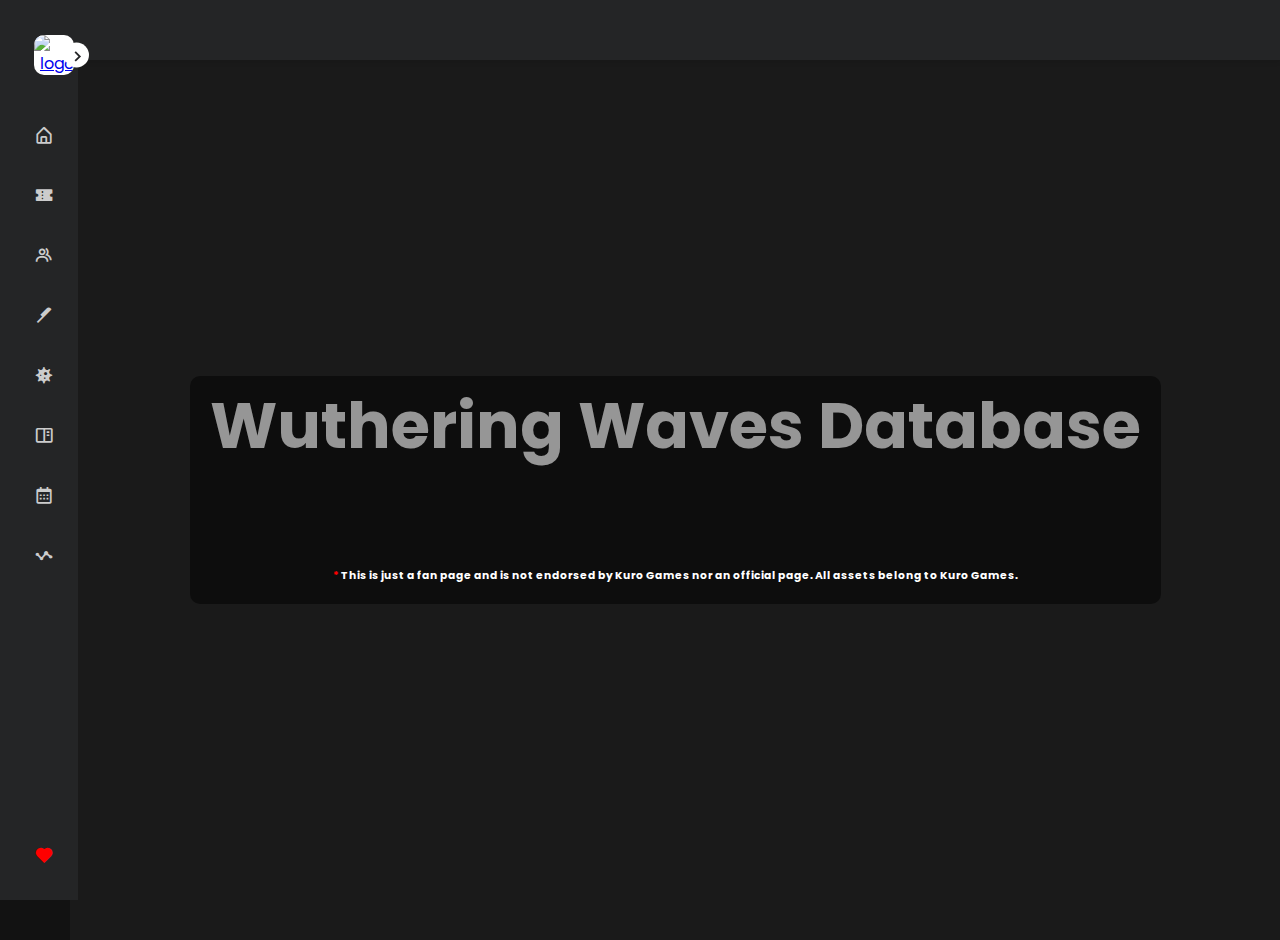
==== index.html @ 8e7b9db9 "Add files via upload" ====
<!DOCTYPE html>
<html lang="en">
  <head>
    <meta charset="UTF-8">
    <meta http-equiv="X-UA-Compatible" content="IE=edge">
    <meta name="viewport" content="width=device-width, initial-scale=1.0">
    <meta name="StickIn" content="This is the Stick IN Home Page">
    <link rel="stylesheet" href="CSS/Sidebar.css">
    <link rel="stylesheet" href="CSS/Homepage.css">
    <title>Wuthering Waves</title>
    <link href="https://unpkg.com/boxicons@2.1.4/css/boxicons.min.css" rel="stylesheet" />
    <!-- GSAP Library -->
    <script src="https://cdnjs.cloudflare.com/ajax/libs/gsap/3.11.5/gsap.min.js"></script>
    <!-- Three.js Library -->
    <script src="https://cdnjs.cloudflare.com/ajax/libs/three.js/r146/three.min.js"></script>
  </head>
  <body>
    <nav class="navbar">
      <div class="menu-btn">
        <i class="bx bx-menu"></i>
      </div>
    </nav>
    <nav class="sidebar">
      <header>
        <div class="image-text">
          <a href="your-link-here">
            <span class="image">
              <img src="https://t4.ftcdn.net/jpg/04/06/91/91/240_F_406919147_D3WsGjwXj1qmFNrei2ZFvBWwiueRcFmg.jpg" alt="logo" />
            </span>
          </a>
          <div class="text header-text">
            <span class="main">Wuthering Waves</span>
          </div>
        </div>
        <i class="bx bx-chevron-right toggle"></i>
      </header>
      <div class="menu-bar">
        <div class="menu">
          <li class="nav-link">
            <a href="#">
              <i class="bx bx-home-alt icons"></i>
              <span class="text nav-text">Dashboard</span>
            </a>
          </li>
          <li class="nav-link">
            <a href="Pages/Code.html">
              <i class="bx bxs-coupon icons"></i>
              <span class="text nav-text">Coupons/Codes</span>
            </a>
          </li>
          <li class="nav-link">
            <a href="Pages/Character.html">
              <i class='bx bx-group icons'></i>
              <span class="text nav-text">Character</span>
            </a>
          </li>
          <li class="nav-link">
            <a href="Pages/Game-list.html">
              <i class='bx bx-knife icons'></i>
              <span class="text nav-text">Weapon</span>
            </a>
          </li>
          <li class="nav-link">
            <a href="Pages/Game-list.html">
              <i class="bx bxs-virus icons"></i>
              <span class="text nav-text">Echos/TD</span>
            </a>
          </li>
          <li class="nav-link">
            <a href="Pages/Game-list.html">
              <i class="bx bx-book-content icons"></i>
              <span class="text nav-text">Story</span>
            </a>
          </li>
          <li class="nav-link">
            <a href="Pages/Game-list.html">
              <i class="bx bx-calendar icons"></i>
              <span class="text nav-text">Timeline</span>
            </a>
          </li>
          <li class="nav-link">
            <a href="Pages/Game-list.html">
              <i class="bx bx-stats icons"></i>
              <span class="text nav-text">Gacha Simulator</span>
            </a>
          </li>
          </ul>
        </div>
        <div class="bottom-content">
          <li class="nav-link">
            <a href="Pages/Credits.html">
              <i class="bx bxs-heart icons"></i>
              <span class="text nav-text">Support Us</span>
            </a>
          </li>
        </div>
      </div>
    </nav>
    <main>
      <section class="hero">
        <video autoplay loop muted>
          <source src="https://wutheringwaves.kurogames.com/website-preface/video/bg/bg-video.mp4" type="video/mp4"> Your browser does not support the video tag.
        </video>
        <div class="hero-content">
          <h1>Wuthering Waves Database</h1>
          <p>Fan Project Database for Wuthering Waves</p>
          <h6>
            <span style="color: red;">*</span> This is just a fan page and is not endorsed by Kuro Games nor an official page. All assets belong to Kuro Games.
          </h6>
        </div>
      </section>
    </main>
    <script src="JS/Sidebar.js"></script>
    <script src="JS/Homepage.js"></script>
  </body>
</html>
---- CSS/Sidebar.css ----
@import url("https://fonts.googleapis.com/css2?family=Montserrat:wght@300;400;800&family=Poppins:wght@300;400;500;600;700&display=swap");

* {
  font-family: "Poppins", "sans-sarif";
  margin: 0;
  padding: 0;
  box-sizing: border-box;
}

:root {
  --body-color: #e4e9f7;
  --sidebar-color: #fff;
  --primary-color: #f4f2f2;
  --primary-color-light: #f4f2f2;
  --toggle-color: #ddd;
  --text-color: #707070;
  --dark-color: #000;

  --trans-02: all 0.2s ease;
  --trans-03: all 0.3s ease;
  --trans-04: all 0.4s ease;
  --trans-04: all 0.5s ease;
}

body.dark {
  --body-color: #181914;
  --sidebar-color: #242526;
  --primary-color: #34383c;
  --primary-color-light: #383a3c;
  --toggle-color: #fff;
  --text-color: #ccc;
  --dark-color: #fff;
}
/* Reusable CSS */

/* Navbar */
.navbar {
  position: fixed;
  top: 0;
  left: 0;
  width: 100%;
  height: 60px;
  background: var(--sidebar-color);
  display: flex;
  align-items: center;
  padding: 0 20px;
  z-index: 98; /* Behind the sidebar */
  box-shadow: 0px 2px 5px rgba(0, 0, 0, 0.1);
}

.navbar .menu-btn {
  font-size: 24px;
  cursor: pointer;
  color: #fff;
}

.navbar .nav-title {
  font-size: 18px;
  font-weight: 600;
  color: var(--text-color);
}

.sidebar .text {
  font-size: 16px;
  font-weight: 500;
  color: var(--text-color);
  /* transition: var(--trans-04); */
  white-space: unset;
  opacity: 1;
}

.sidebar .image {
  min-width: 60px;
  display: flex;
  align-items: center;
}

/* Sidebar */
.sidebar {
  position: fixed;
  top: 0;
  left: 0px;
  height: 100%;
  width: 250px;
  background-color: var(--sidebar-color);
  padding: 10px 14px;
  transition: var(--trans-02);
  z-index: 99;
}

.sidebar header {
  position: relative;
}
.sidebar .image-text img {
  width: 40px;
  height: 40px;
  border-radius: 10px;
}

.sidebar header .image-text {
  display: flex;
  align-items: center;
}

.header .image-text .header-text {
  display: flex;
  flex-direction: column;
}

.header-text .main {
  font-weight: 600;
}

.header-text .sub {
  margin-top: -2px;
}

.sidebar header .toggle {
  position: absolute;
  top: 50%;
  right: -25px;
  transform: translateY(-50%) rotate(180deg);
  height: 25px;
  width: 25px;
  background-color: var(--dark-color);
  display: flex;
  align-items: center;
  justify-content: center;
  border-radius: 50%;
  color: var(--sidebar-color);
  font-size: 22px;
}

.sidebar li {
  height: 50px;
  margin-top: 10px;
  list-style: none;
  display: flex;
  align-items: center;
}

.sidebar li .icons {
  display: flex;
  align-items: center;
  justify-content: center;
  min-width: 60px;
  font-size: 20px;
}
.sidebar li .icons,
.sidebar li .text {
  color: var(--text-color);
  transition: var(--trans-03);
}

.sidebar li a {
  height: 100%;
  width: 100%;
  text-decoration: none;
  display: flex;
  align-items: center;
  padding-right: 50px;
  border-radius: 6px;
  transition: var(--trans-04);
  text-align: left;
}

.sidebar li .bxs-heart {
  color: red;
}

.sidebar li a:hover {
  background: var(--primary-color);
}
.sidebar li a:hover .icons,
.sidebar li a:hover .text {
  color: var(--dark-color);
}

.sidebar .menu-bar {
  height: 100%;
  height: calc(100% - 100px);
  display: flex;
  flex-direction: column;
  justify-content: space-between;
}

.menu-bar .mode {
  position: relative;
  border-radius: 6px;
  background: var(--primary-color-light);
}

.menu-bar .mode .moon-sun {
  height: 50px;
  width: 60px;
  display: flex;
  align-items: center;
}
.menu-bar .mode i {
  position: absolute;
  transition: var(--trans-03);
}

.menu-bar .mode i.sun {
  opacity: 0;
}
body.dark .menu-bar .mode i.sun {
  opacity: 1;
}
body.dark .menu-bar .mode i.moon {
  opacity: 0;
}
.menu-bar .mode .toggle-switch {
  position: absolute;
  /* left: 0; */
  right: -10px;
  display: flex;
  height: 100%;
  align-items: center;
  justify-content: center;
  min-width: 60px;
  background: var(--primary-color-light);

  /* background: red; */
  cursor: pointer;
}

.toggle-switch .switch {
  position: relative;
  height: 22px;
  width: 44px;
  background-color: var(--toggle-color);
  border-radius: 25px;
}

.switch::before {
  content: "";
  position: absolute;
  height: 15px;
  width: 15px;
  border-radius: 50%;
  top: 50%;
  left: 5px;
  transform: translateY(-50%);
  background-color: var(--sidebar-color);
}

body.dark .switch::before {
  left: 25px;
}

body.dark .sidebar .image img {
  background-color: #fff;
}

.sidebar.close {
  width: 78px;
}

.sidebar.close .text {
  opacity: 0;
}

.sidebar.close .search-bar {
  background-color: var(--sidebar-color);
}

body.dark .search-bar input {
  color: white;
}

.sidebar.close .toggle {
  transform: translateY(-50%);
}

.nav-link a[href="Pages/Credits.html"] i {
  color: red;
}

.separator {
  width: 100%;
  height: 2px;
  background-color: #ccc;
  border: none;
  margin: 20px auto 20px auto;
}

/* General Styling */
body {
  position: relative;
  background-color: #121212;
  background-image: url("https://html5up.net/uploads/demos/overflow/assets/css/images/overlay.png"), 
  url("../asset/image/background.jpg");
  background-repeat: repeat, no-repeat;
  background-size: auto, cover;
  background-position: top left, center 0;
  background-attachment: fixed, fixed;
  padding-top: 40px;
  margin-left: 70px;
}	

body::before {
content: "";
position: absolute;
top: 0;
left: 0;
right: 0;
bottom: 0;
background-color: rgba(0, 0, 0, 0.7); /* black with 70% opacity */
z-index: -1; /* Ensures the black overlay is below the content */
}

main {
  color: #ffffff;
  font-family: 'Arial', sans-serif;
  text-align: center;
  margin: 0;
}

/* banner */
.banner {
  position: relative;
  text-align: center;
  padding: 50px 0;
  overflow: hidden;
}

.banner::before {
  content: "";
  position: absolute;
  top: 0;
  left: 0;
  width: 100%;
  height: 100%;
  background: url('https://wutheringwaves.gg/wp-content/uploads/sites/8/2024/05/Wuthering-Waves-Key-Art-May-2024.jpg') no-repeat center center/cover;
  filter: blur(1px);
  opacity: 0.5;
  z-index: -1;
  -webkit-mask-image: linear-gradient(to bottom, rgba(0, 0, 0, 1) 0%, rgba(0, 0, 0, 1) 30%, rgba(0, 0, 0, 1) 70%, rgba(0, 0, 0, 1) 90%, rgba(0, 0, 0, 0) 100%);
  mask-image: linear-gradient(to bottom, rgba(0, 0, 0, 1) 0%, rgba(0, 0, 0, 1) 30%, rgba(0, 0, 0, 1) 70%, rgba(0, 0, 0, 0) 100%);
}

.banner::after {
  content: "";
  position: absolute;
  top: 0;
  left: 0;
  width: 100%;
  height: 100%;
  background: linear-gradient(to bottom, rgba(0, 0, 0, 1) 0%, rgba(0, 0, 0, 1) 30%, rgba(0, 0, 0, 1) 70%, rgba(0, 0, 0, 0) 100%);
  z-index: -2; /* Put the black layer below the image */
}

.title {
  text-align: center;
  font-size: 28px;
  font-weight: bold;
}

.separator {
  width: 100%;
  height: 2px;
  background-color: #ccc;
  border: none;
  margin: 20px auto 20px auto;
}

/* Section Titles */
h3 {
  margin-bottom: 10px;
  font-size: 22px;
}

/* Mobile view */
@media screen and (max-width: 1024px) {
  body{
    margin-left: 0;
  }
  .sidebar.close {
    display: none;
  }

  .navbar {
    z-index: 100;
  }
}
---- CSS/Homepage.css ----
main {
  font-family: 'Arial', sans-serif;
  background-color: #1a1a1a;
  color: #ffffff;
  line-height: 1.6;
}

header {
  padding: 20px;
  text-align: right;
}

nav ul {
  list-style: none;
}

nav ul li {
  display: inline-block;
}

nav ul li a {
  color: #ffffff;
  text-decoration: none;
  font-weight: bold;
}

.hero {
  position: relative;
  height: 100vh;
  display: flex;
  justify-content: center;
  align-items: center;
  text-align: center;
  color: white;
  overflow: hidden;
}

.hero::before {
  content: none; /* Remove old background */
}

.hero video {
  position: absolute;
  top: 50%;
  left: 50%;
  width: 100%;
  height: 100%;
  object-fit: cover;
  transform: translate(-50%, -50%);
  z-index: 1;
  filter: blur(1px);
  opacity: 0.5;
}

.hero-content {
  position: relative;
  z-index: 1; /* Ensures text is above video */
  background: rgba(0, 0, 0, 0.5); /* Optional: Adds slight background to improve readability */
  padding: 20px;
  border-radius: 10px;
}


.hero-content h1 {
  font-size: 4rem;
  margin-bottom: 10px;
}

.hero-content p {
  font-size: 1.5rem;
  margin-bottom: 20px;
}

.cta-button {
  padding: 10px 20px;
  background-color: #ff6f61;
  color: #ffffff;
  text-decoration: none;
  border-radius: 5px;
  font-size: 1.2rem;
  transition: background-color 0.3s ease;
}

.cta-button:hover {
  background-color: #ff3b2f;
}
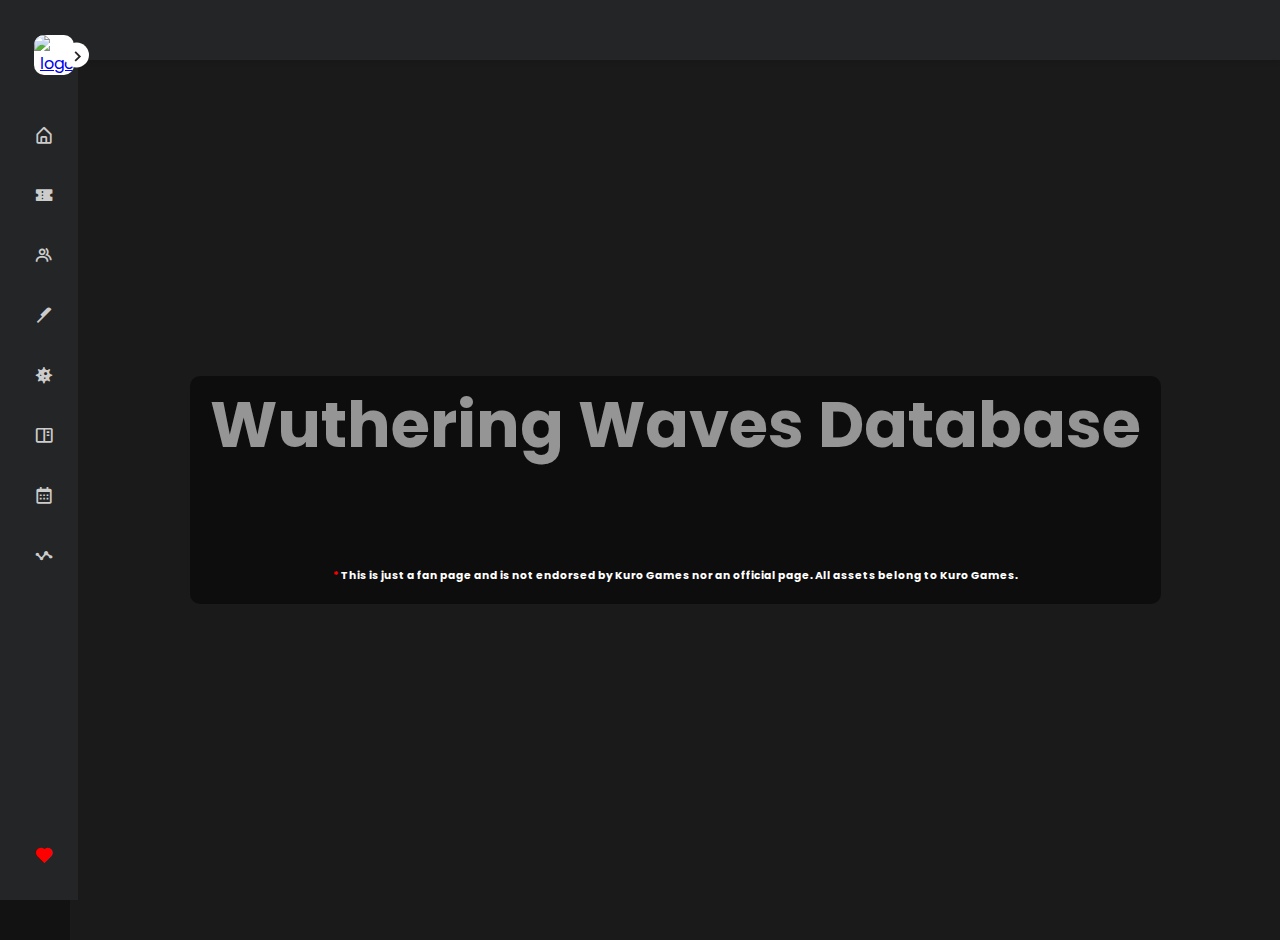
==== commit e2d30d16: "Data Fixing and implement weapons catalog" ====
--- a/index.html
+++ b/index.html
@@ -55,31 +55,31 @@
             </a>
           </li>
           <li class="nav-link">
-            <a href="Pages/Game-list.html">
+            <a href="Pages/Weapon.html">
               <i class='bx bx-knife icons'></i>
               <span class="text nav-text">Weapon</span>
             </a>
           </li>
           <li class="nav-link">
-            <a href="Pages/Game-list.html">
+            <a href="Pages/Echos-TD.html">
               <i class="bx bxs-virus icons"></i>
               <span class="text nav-text">Echos/TD</span>
             </a>
           </li>
           <li class="nav-link">
-            <a href="Pages/Game-list.html">
+            <a href="Pages/Story.html">
               <i class="bx bx-book-content icons"></i>
               <span class="text nav-text">Story</span>
             </a>
           </li>
           <li class="nav-link">
-            <a href="Pages/Game-list.html">
+            <a href="Pages/Timeline.html">
               <i class="bx bx-calendar icons"></i>
               <span class="text nav-text">Timeline</span>
             </a>
           </li>
           <li class="nav-link">
-            <a href="Pages/Game-list.html">
+            <a href="Pages/Gacha.html">
               <i class="bx bx-stats icons"></i>
               <span class="text nav-text">Gacha Simulator</span>
             </a>
--- a/CSS/Sidebar.css
+++ b/CSS/Sidebar.css
@@ -289,15 +289,17 @@
 body {
   position: relative;
   background-color: #121212;
-  background-image: url("https://html5up.net/uploads/demos/overflow/assets/css/images/overlay.png"), 
-  url("../asset/image/background.jpg");
+  background-image: 
+    url("https://html5up.net/uploads/demos/overflow/assets/css/images/overlay.png"), 
+    url("https://raw.githubusercontent.com/GachaDB/wuthering-wave-db/main/Asset/Image/background.jpg");
   background-repeat: repeat, no-repeat;
   background-size: auto, cover;
   background-position: top left, center 0;
   background-attachment: fixed, fixed;
   padding-top: 40px;
   margin-left: 70px;
-}	
+}
+
 
 body::before {
 content: "";
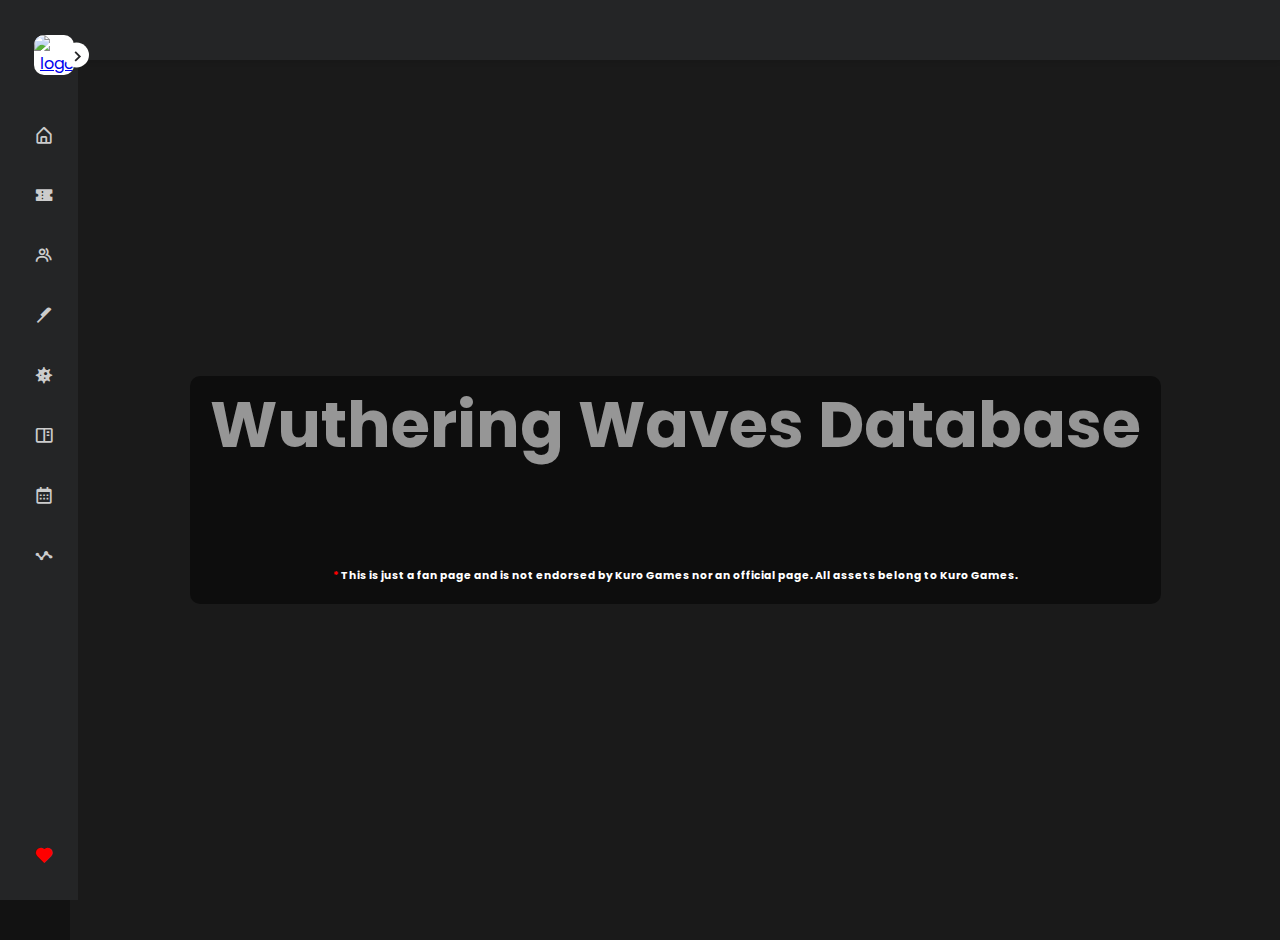
==== commit b053fc73: "Dynamic sidebar and rework 404" ====
--- a/index.html
+++ b/index.html
@@ -15,87 +15,6 @@
     <script src="https://cdnjs.cloudflare.com/ajax/libs/three.js/r146/three.min.js"></script>
   </head>
   <body>
-    <nav class="navbar">
-      <div class="menu-btn">
-        <i class="bx bx-menu"></i>
-      </div>
-    </nav>
-    <nav class="sidebar">
-      <header>
-        <div class="image-text">
-          <a href="your-link-here">
-            <span class="image">
-              <img src="https://t4.ftcdn.net/jpg/04/06/91/91/240_F_406919147_D3WsGjwXj1qmFNrei2ZFvBWwiueRcFmg.jpg" alt="logo" />
-            </span>
-          </a>
-          <div class="text header-text">
-            <span class="main">Wuthering Waves</span>
-          </div>
-        </div>
-        <i class="bx bx-chevron-right toggle"></i>
-      </header>
-      <div class="menu-bar">
-        <div class="menu">
-          <li class="nav-link">
-            <a href="#">
-              <i class="bx bx-home-alt icons"></i>
-              <span class="text nav-text">Dashboard</span>
-            </a>
-          </li>
-          <li class="nav-link">
-            <a href="Pages/Code.html">
-              <i class="bx bxs-coupon icons"></i>
-              <span class="text nav-text">Coupons/Codes</span>
-            </a>
-          </li>
-          <li class="nav-link">
-            <a href="Pages/Character.html">
-              <i class='bx bx-group icons'></i>
-              <span class="text nav-text">Character</span>
-            </a>
-          </li>
-          <li class="nav-link">
-            <a href="Pages/Weapon.html">
-              <i class='bx bx-knife icons'></i>
-              <span class="text nav-text">Weapon</span>
-            </a>
-          </li>
-          <li class="nav-link">
-            <a href="Pages/Echos-TD.html">
-              <i class="bx bxs-virus icons"></i>
-              <span class="text nav-text">Echos/TD</span>
-            </a>
-          </li>
-          <li class="nav-link">
-            <a href="Pages/Story.html">
-              <i class="bx bx-book-content icons"></i>
-              <span class="text nav-text">Story</span>
-            </a>
-          </li>
-          <li class="nav-link">
-            <a href="Pages/Timeline.html">
-              <i class="bx bx-calendar icons"></i>
-              <span class="text nav-text">Timeline</span>
-            </a>
-          </li>
-          <li class="nav-link">
-            <a href="Pages/Gacha.html">
-              <i class="bx bx-stats icons"></i>
-              <span class="text nav-text">Gacha Simulator</span>
-            </a>
-          </li>
-          </ul>
-        </div>
-        <div class="bottom-content">
-          <li class="nav-link">
-            <a href="Pages/Credits.html">
-              <i class="bx bxs-heart icons"></i>
-              <span class="text nav-text">Support Us</span>
-            </a>
-          </li>
-        </div>
-      </div>
-    </nav>
     <main>
       <section class="hero">
         <video autoplay loop muted>
--- a/CSS/Sidebar.css
+++ b/CSS/Sidebar.css
@@ -7,6 +7,25 @@
   box-sizing: border-box;
 }
 
+::-webkit-scrollbar {
+  width: 8px;
+  height: 8px;
+}
+
+::-webkit-scrollbar-thumb {
+  background: linear-gradient(45deg, #00c6ff, #0072ff);
+  border-radius: 10px;
+  transition: background 0.3s ease-in-out;
+}
+
+::-webkit-scrollbar-thumb:hover {
+  background: linear-gradient(45deg, #ea00ff, #ff6600);
+}
+
+::-webkit-scrollbar-track {
+  background: #222;
+  border-radius: 10px;
+}
 :root {
   --body-color: #e4e9f7;
   --sidebar-color: #fff;
@@ -44,7 +63,7 @@
   display: flex;
   align-items: center;
   padding: 0 20px;
-  z-index: 98; /* Behind the sidebar */
+  z-index: 97; /* Behind the sidebar */
   box-shadow: 0px 2px 5px rgba(0, 0, 0, 0.1);
 }
 
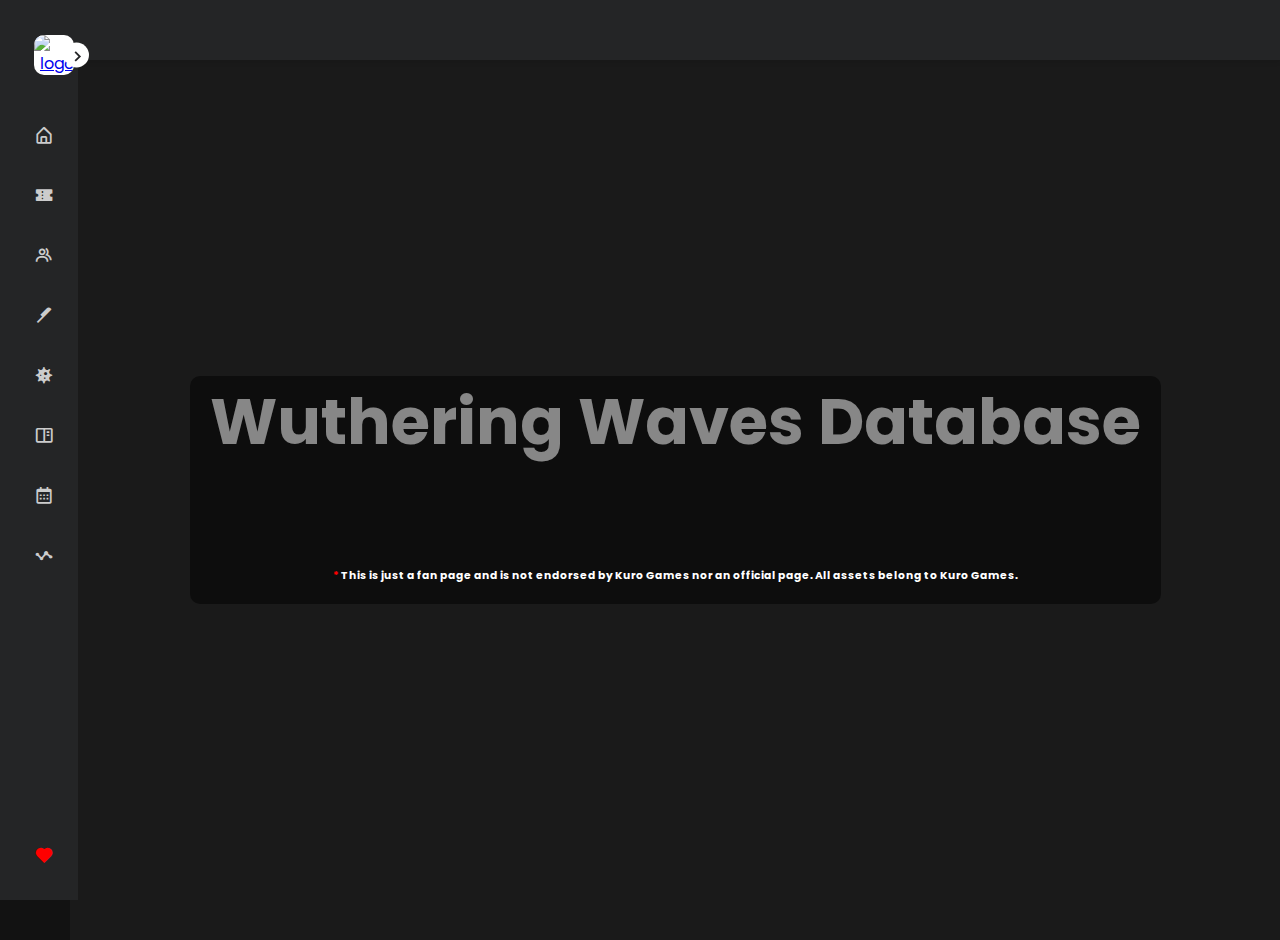
==== commit a20de5a6: "beautify code and add audio, profile chara json" ====
--- a/index.html
+++ b/index.html
@@ -1,14 +1,17 @@
 <!DOCTYPE html>
 <html lang="en">
   <head>
-    <meta charset="UTF-8">
-    <meta http-equiv="X-UA-Compatible" content="IE=edge">
-    <meta name="viewport" content="width=device-width, initial-scale=1.0">
-    <meta name="StickIn" content="This is the Stick IN Home Page">
-    <link rel="stylesheet" href="CSS/Sidebar.css">
-    <link rel="stylesheet" href="CSS/Homepage.css">
+    <meta charset="UTF-8" />
+    <meta http-equiv="X-UA-Compatible" content="IE=edge" />
+    <meta name="viewport" content="width=device-width, initial-scale=1.0" />
+    <meta name="StickIn" content="This is the Stick IN Home Page" />
+    <link rel="stylesheet" href="CSS/Sidebar.css" />
+    <link rel="stylesheet" href="CSS/Homepage.css" />
     <title>Wuthering Waves</title>
-    <link href="https://unpkg.com/boxicons@2.1.4/css/boxicons.min.css" rel="stylesheet" />
+    <link
+      href="https://unpkg.com/boxicons@2.1.4/css/boxicons.min.css"
+      rel="stylesheet"
+    />
     <!-- GSAP Library -->
     <script src="https://cdnjs.cloudflare.com/ajax/libs/gsap/3.11.5/gsap.min.js"></script>
     <!-- Three.js Library -->
@@ -18,13 +21,19 @@
     <main>
       <section class="hero">
         <video autoplay loop muted>
-          <source src="https://wutheringwaves.kurogames.com/website-preface/video/bg/bg-video.mp4" type="video/mp4"> Your browser does not support the video tag.
+          <source
+            src="https://wutheringwaves.kurogames.com/website-preface/video/bg/bg-video.mp4"
+            type="video/mp4"
+          />
+          Your browser does not support the video tag.
         </video>
         <div class="hero-content">
           <h1>Wuthering Waves Database</h1>
           <p>Fan Project Database for Wuthering Waves</p>
           <h6>
-            <span style="color: red;">*</span> This is just a fan page and is not endorsed by Kuro Games nor an official page. All assets belong to Kuro Games.
+            <span style="color: red">*</span> This is just a fan page and is not
+            endorsed by Kuro Games nor an official page. All assets belong to
+            Kuro Games.
           </h6>
         </div>
       </section>
@@ -32,4 +41,4 @@
     <script src="JS/Sidebar.js"></script>
     <script src="JS/Homepage.js"></script>
   </body>
-</html>+</html>
